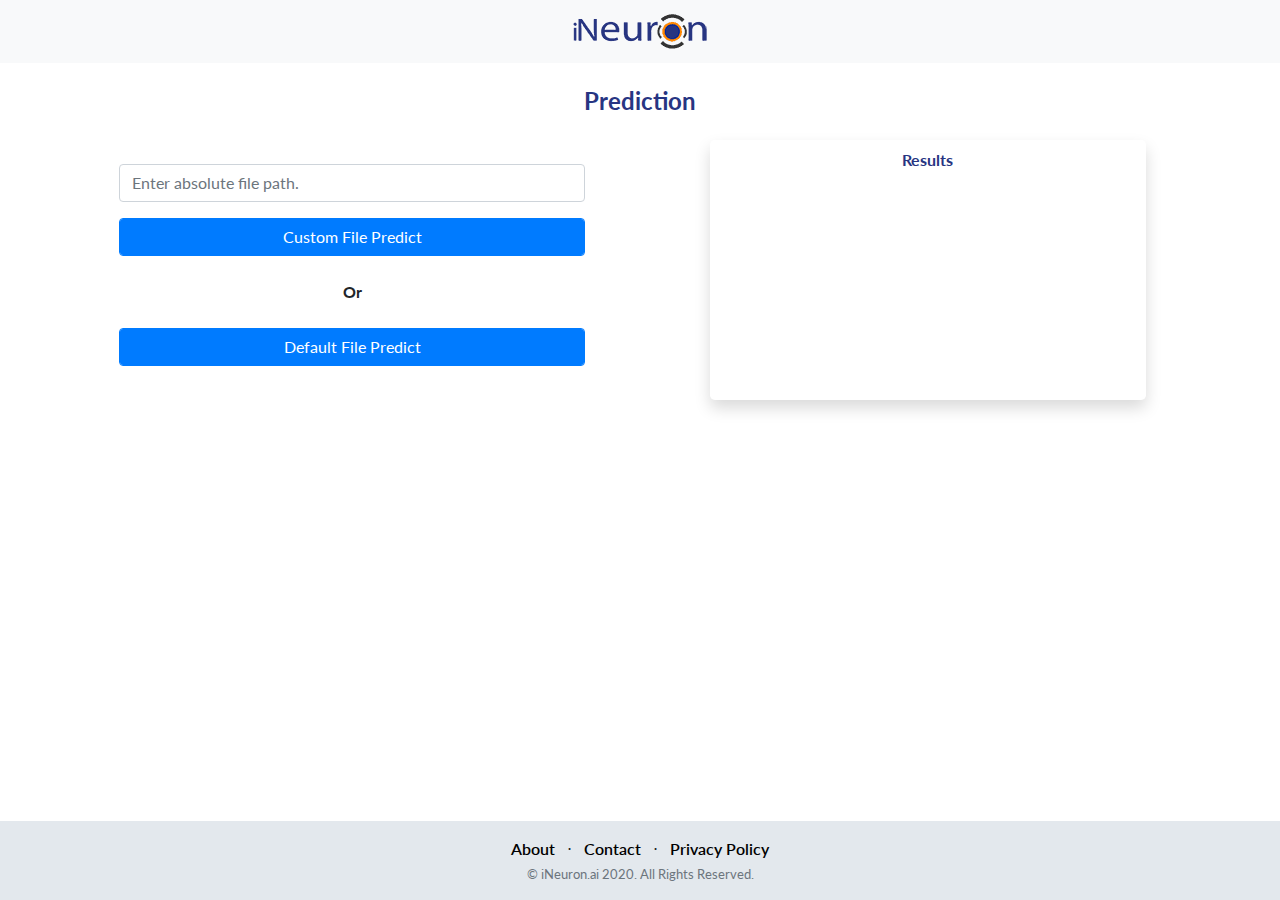
==== 2. Cement_strength_prediction/templates/index.html @ 3ca4c2ea "Adding Projects" ====
<!doctype html>
<html lang="en">
<head>
    <title>Prediction Page</title>
    <meta charset="utf-8">
    <meta name="viewport" content="width=device-width, initial-scale=1">
    <link rel="shortcut icon"
        href="[data-uri]" />
	<link rel="stylesheet" href="https://maxcdn.bootstrapcdn.com/bootstrap/4.4.1/css/bootstrap.min.css">
	<link href="https://fonts.googleapis.com/css?family=Lato:300,400,700,300italic,400italic,700italic" rel="stylesheet" type="text/css">
	<style>
		body{font-family:Lato,'Helvetica Neue',Helvetica,Arial,sans-serif;}
		h1,h2,h3,h4,h5,h6{font-family:Lato,'Helvetica Neue',Helvetica,Arial,sans-serif;font-weight:700;}
		.title{color:#273582;}
		#fetch{cursor:pointer;}
		#stopfetch{cursor:pointer;}
		#fetch:hover,#fetch:active,#fetch:focus,#stopfetch:hover,#stopfetch:active,#stopfetch:focus{background-color:#ff7f00;border-color:#ff7f00;}
		footer.footer{padding-top:1rem;padding-bottom:1rem;background-color: #e3e8ed!important;}
		footer a{color:#000;font-weight:600;text-decoration:none;}
		footer li a:hover{color:orange;}
		footer li i{color:#363e75;}
		footer li i:hover{color:orange;}
		.navbar-light .navbar-brand{color: rgba(0,0,0,.9);}
		.navbar-light .navbar-brand {margin-left: auto;margin-right: auto;}
		.container-fluid{width:90%;}
		.load{
			height:100%;
			background-color:#ffffffbe;
			position:absolute;
			width:100%;
			z-index:1000;
			display:none;
		}
		.loader {
		  border: 10px solid #f3f3f3;
		  border-radius: 50%;
		  border-top: 10px solid #3498db;
		  width: 30px;
		  height: 30px;
		  margin-left:auto;
		  margin-right:auto;
		  margin-top:30%;
		  -webkit-animation: spin 2s linear infinite; /* Safari */
		  animation: spin 2s linear infinite;
		}

		/* Safari */
		@-webkit-keyframes spin {
		  0% { -webkit-transform: rotate(0deg); }
		  100% { -webkit-transform: rotate(360deg); }
		}

		@keyframes spin {
		  0% { transform: rotate(0deg); }
		  100% { transform: rotate(360deg); }
		}

		@media (min-width:768px){
			header.masthead{
				padding-top:4rem;
				padding-bottom:4rem;
			}
			header.masthead h1{
				font-size:3rem;
			}
		}
		.res-container{}
		.result-box{width:80%;margin-left:auto;margin-right:auto;height: 260px;padding:10px;overflow-y: auto;}
		#loading {
			position: fixed;
			left: 0px;
			top: 0px;
			width: 100%;
			height: 100%;
			z-index: 9999999999;
			overflow: hidden;
			background: rgba(255, 255, 255, 0.7);
		}
		.loader {
			border: 8px solid #f3f3f3;
			border-top: 8px solid #363e75;
			border-radius: 50%;
			width: 60px;
			height: 60px;
			left: 50%;
			margin-left: -4em;
			display: block;
			animation: spin 2s linear infinite;
		}
		.loader,
		.loader:after {
			display: block;
			position: absolute;
			top: 50%;
			margin-top: -4.05em;
		}
		@keyframes spin {
			0% {
				transform: rotate(0deg);
			}
			100% {
				transform: rotate(360deg);
			}
		}
		.footer{position:absolute;bottom:0px;width:100%;}
		#datafetch_form{padding:0px 40px;}
		.json-result{}
		.result-box p{text-align:left;}
	</style>
</head>

<body>

	<!-- Navigation -->
	<nav class="navbar navbar-light bg-light static-top">
		<div class="container-fluid">
			<a class="navbar-brand" href="https://ineuron.ai"><img src="[data-uri]" /></a>
		</div>
	</nav>

	<!-- Testimonials -->
	<section class="testimonials text-center">
		<div class="container-fluid">
			<h4 class="my-4 title">Prediction</h4>
			<div class="row">
				<div class="col-md-6 col-xs-12">
					<br/>
					<form method="post" id="datafetch_form" enctype="multipart/form-data">
						<div class="form-group files color">
							<input type="text" name = "csvfile" id="csvfile" class="form-control" placeholder="Enter absolute file path." required>
						</div>
						<div class=""><button class="form-control btn-primary" id="customfile">Custom File Predict</button></div>
						<br/><center><b>Or</b></center><br/>
						<button class="form-control btn-primary mb-5" id="defaultfile" data-path = "Prediction_Batch_files">
							Default File Predict
						</button>
					</form>
				</div>
				<div class="res-container  col-md-6 col-xs-12">
					<div class="result-box shadow rounded-lg">
						<h6 class="title">Results</h6>
						<div class="json-result">
							
						</div>
					</div>
				</div>
			</div>						
		</div>
	</section>

	<!-- Footer -->
	<footer class="footer">
		<div class="container-fluid">
			<div class="row">
				<div class="col-lg-6 h-100 text-center my-auto mx-auto">
					<ul class="list-inline mb-1">
						<li class="list-inline-item"><a href="https://ineuron.ai/home/about-us/">About</a></li>
						<li class="list-inline-item">&sdot;</li>
						<li class="list-inline-item"><a href="https://ux.ineuron.ai/connect.php">Contact</a></li>
						<li class="list-inline-item">&sdot;</li>
						<li class="list-inline-item"><a href="https://ineuron.ai/privacy.html">Privacy Policy</a></li>
					</ul>
					<p class="text-muted small mb-2 mb-lg-0">&copy; iNeuron.ai 2020. All Rights Reserved.</p>
				</div>
			</div>
		</div>
	</footer>
	
	
	<div id="loading"><div class="loader"></div></div>
	<!-- Bootstrap core JavaScript -->
	<script src="https://ajax.googleapis.com/ajax/libs/jquery/3.4.1/jquery.min.js"></script>
	<script src="https://cdnjs.cloudflare.com/ajax/libs/popper.js/1.16.0/umd/popper.min.js"></script>
	<script src="https://maxcdn.bootstrapcdn.com/bootstrap/4.4.1/js/bootstrap.min.js"></script>
	<script>
		$(document).ready(function(){
			$('#loading').hide();
			$("#customfile").click(function(e){
				e.preventDefault();
				$('#loading').show();
				var path = $("#csvfile").val();
				$.ajax({
					//change url below
					url : "/predict",
					type: "POST",
					data: {filepath:path},
					success: function(response){
						$(".json-result").html('<p>"Prediction File created at !!!Prediction_Output_File/Predictions.csvand few of the predictions are"</p><pre>' + response + '</pre>');	
						$('#loading').hide();
					}
				});
			});
			$("#defaultfile").click(function(e){
				e.preventDefault();
				$('#loading').show();
				var path = $(this).attr("data-path");
				$.ajax({
					//change url below
					url : "/predict",
					type: "POST",
					data: {filepath:path},
					success: function(response){
						$(".json-result").html('<p>"Prediction File created !!!</p><pre>' + response + '</pre>');
						$('#loading').hide();
					}
				});
				
			});
		});
	</script>
</body>

</html>
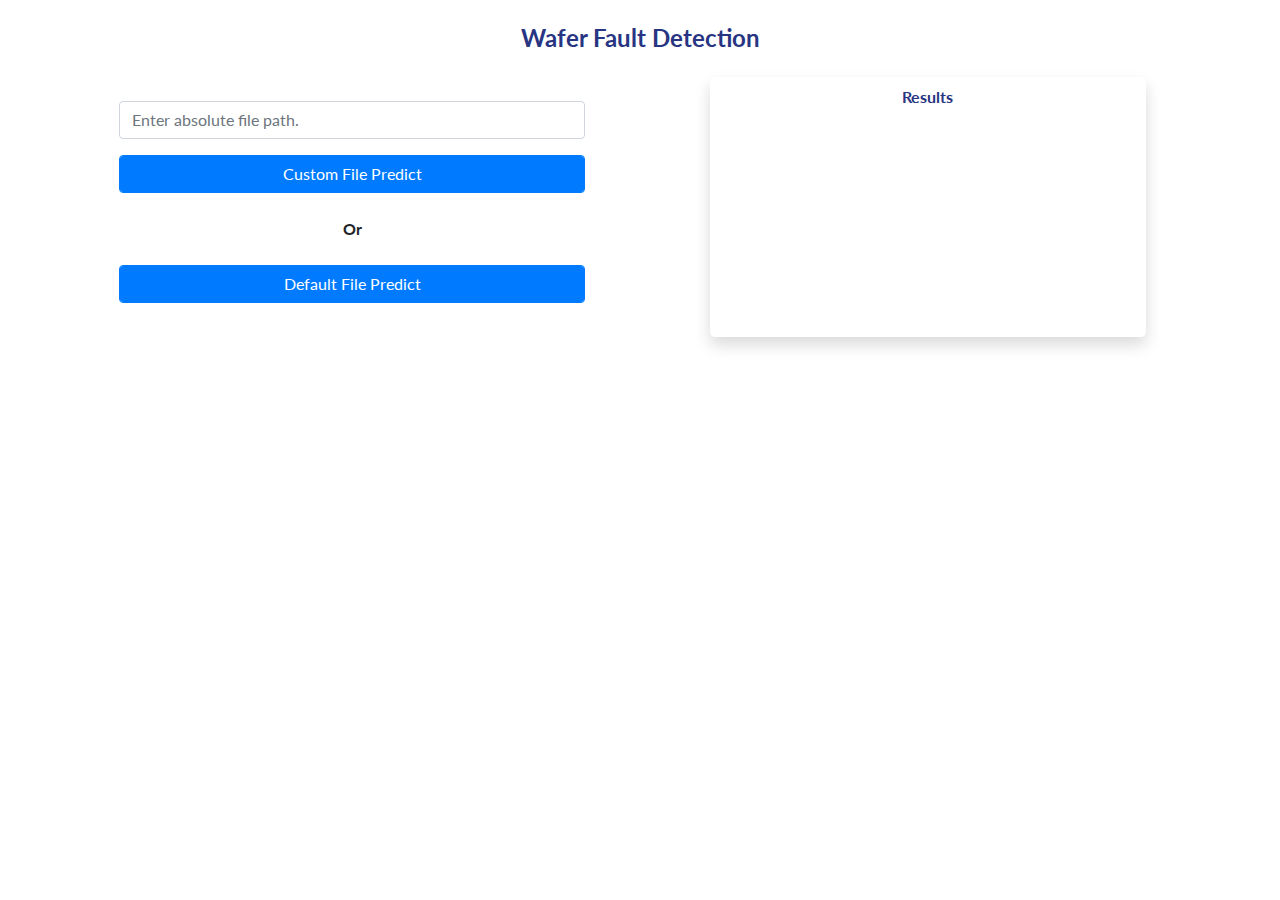
==== commit d603adb9: "updating project" ====
--- a/2. Cement_strength_prediction/templates/index.html
+++ b/2. Cement_strength_prediction/templates/index.html
@@ -5,7 +5,7 @@
     <meta charset="utf-8">
     <meta name="viewport" content="width=device-width, initial-scale=1">
     <link rel="shortcut icon"
-        href="[data-uri]" />
+        href="data:image/png;base64," />
 	<link rel="stylesheet" href="https://maxcdn.bootstrapcdn.com/bootstrap/4.4.1/css/bootstrap.min.css">
 	<link href="https://fonts.googleapis.com/css?family=Lato:300,400,700,300italic,400italic,700italic" rel="stylesheet" type="text/css">
 	<style>
@@ -111,17 +111,17 @@
 
 <body>
 
-	<!-- Navigation -->
-	<nav class="navbar navbar-light bg-light static-top">
-		<div class="container-fluid">
-			<a class="navbar-brand" href="https://ineuron.ai"><img src="[data-uri]" /></a>
-		</div>
-	</nav>
+<!--	&lt;!&ndash; Navigation &ndash;&gt;-->
+<!--	<nav class="navbar navbar-light bg-light static-top">-->
+<!--		<div class="container-fluid">-->
+<!--			<a class="navbar-brand" /a>-->
+<!--		</div>-->
+<!--	</nav>-->
 
 	<!-- Testimonials -->
 	<section class="testimonials text-center">
 		<div class="container-fluid">
-			<h4 class="my-4 title">Prediction</h4>
+			<h4 class="my-4 title">Wafer Fault Detection</h4>
 			<div class="row">
 				<div class="col-md-6 col-xs-12">
 					<br/>
@@ -140,33 +140,33 @@
 					<div class="result-box shadow rounded-lg">
 						<h6 class="title">Results</h6>
 						<div class="json-result">
-							
+
 						</div>
 					</div>
 				</div>
-			</div>						
+			</div>
 		</div>
 	</section>
 
-	<!-- Footer -->
-	<footer class="footer">
-		<div class="container-fluid">
-			<div class="row">
-				<div class="col-lg-6 h-100 text-center my-auto mx-auto">
-					<ul class="list-inline mb-1">
-						<li class="list-inline-item"><a href="https://ineuron.ai/home/about-us/">About</a></li>
-						<li class="list-inline-item">&sdot;</li>
-						<li class="list-inline-item"><a href="https://ux.ineuron.ai/connect.php">Contact</a></li>
-						<li class="list-inline-item">&sdot;</li>
-						<li class="list-inline-item"><a href="https://ineuron.ai/privacy.html">Privacy Policy</a></li>
-					</ul>
-					<p class="text-muted small mb-2 mb-lg-0">&copy; iNeuron.ai 2020. All Rights Reserved.</p>
-				</div>
-			</div>
-		</div>
-	</footer>
-	
-	
+<!--	&lt;!&ndash; Footer &ndash;&gt;-->
+<!--	<footer class="footer">-->
+<!--		<div class="container-fluid">-->
+<!--			<div class="row">-->
+<!--				<div class="col-lg-6 h-100 text-center my-auto mx-auto">-->
+<!--					<ul class="list-inline mb-1">-->
+<!--						<li class="list-inline-item"><a href="https://ineuron.ai/home/about-us/">About</a></li>-->
+<!--						<li class="list-inline-item">&sdot;</li>-->
+<!--						<li class="list-inline-item"><a href="https://ux.ineuron.ai/connect.php">Contact</a></li>-->
+<!--						<li class="list-inline-item">&sdot;</li>-->
+<!--						<li class="list-inline-item"><a href="https://ineuron.ai/privacy.html">Privacy Policy</a></li>-->
+<!--					</ul>-->
+<!--					<p class="text-muted small mb-2 mb-lg-0">&copy; iNeuron.ai 2020. All Rights Reserved.</p>-->
+<!--				</div>-->
+<!--			</div>-->
+<!--		</div>-->
+<!--	</footer>-->
+<!--	-->
+
 	<div id="loading"><div class="loader"></div></div>
 	<!-- Bootstrap core JavaScript -->
 	<script src="https://ajax.googleapis.com/ajax/libs/jquery/3.4.1/jquery.min.js"></script>
@@ -185,9 +185,7 @@
 					type: "POST",
 					data: {filepath:path},
 					success: function(response){
-						$(".json-result").html('<p>"Prediction File created at !!!Prediction_Output_File/Predictions.csvand few of the predictions are"</p><pre>' + response + '</pre>');	
-						$('#loading').hide();
-					}
+						$(".json-result").html('<p>"Prediction File created at !!!Prediction_Output_File/Predictions.csv and few of the predictions are"</p><pre>' + response + '</pre>');$('#loading').hide();}
 				});
 			});
 			$("#defaultfile").click(function(e){
@@ -198,7 +196,8 @@
 					//change url below
 					url : "/predict",
 					type: "POST",
-					data: {filepath:path},
+					data: JSON.stringify({filepath:path}), // Convert the data to JSON format
+					contentType: "application/json", // Set the Content-Type to JSON
 					success: function(response){
 						$(".json-result").html('<p>"Prediction File created !!!</p><pre>' + response + '</pre>');
 						$('#loading').hide();
